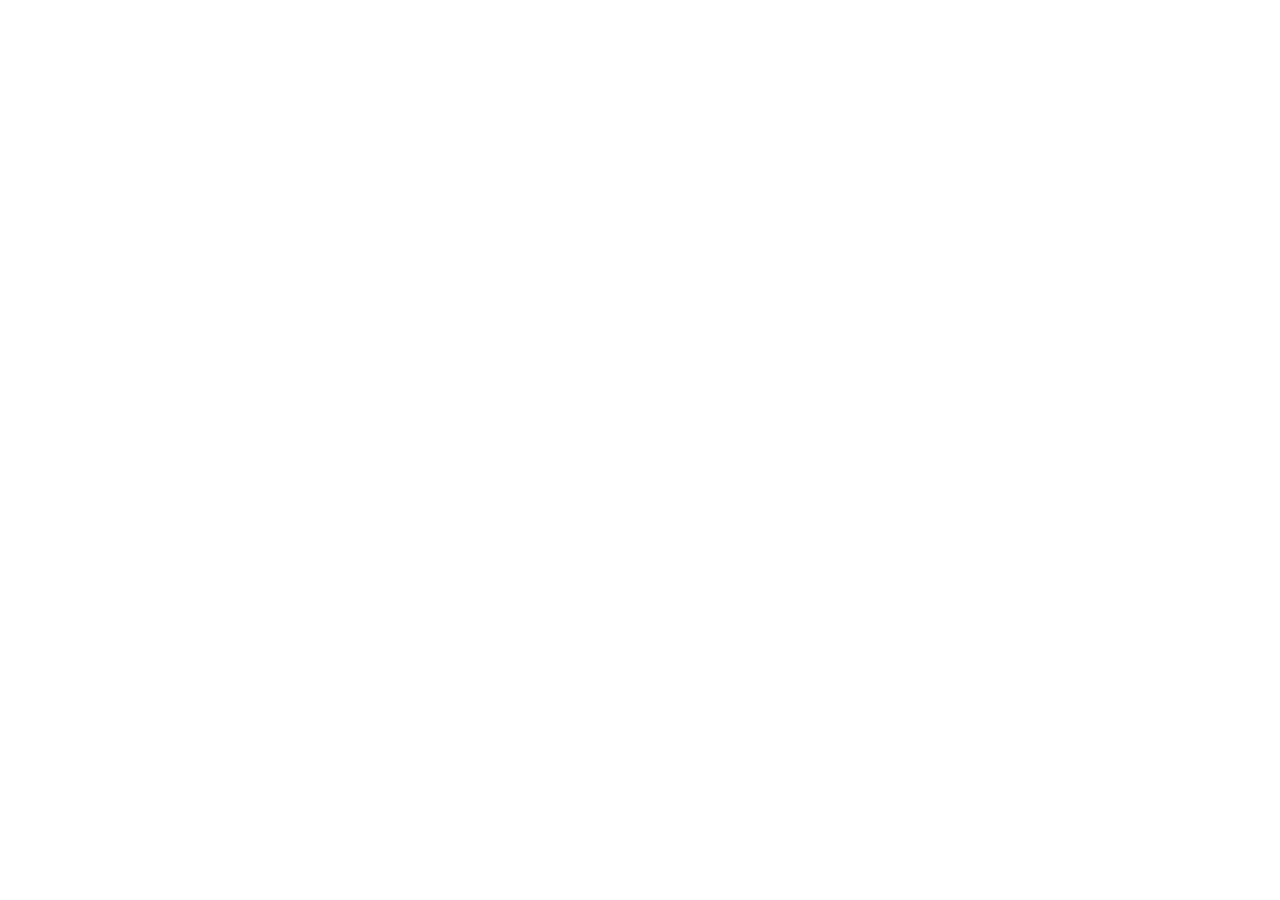
==== redirect.html @ eae2e016 "Add files via upload" ====
<!DOCTYPE html>
<html lang="en">
<head>
  <meta charset="UTF-8">
  <meta name="viewport" content="width=device-width, initial-scale=1.0">
  <title>Get Directions</title>
  <script>
    window.onload = function() {
      var userAgent = navigator.userAgent || navigator.vendor || window.opera;

      // Detect iOS
      if (/iPad|iPhone|iPod/.test(userAgent) && !window.MSStream) {
        window.location.href = "https://maps.apple.com/place?coordinate=33.649797,-117.839417";
      } 
      // Detect Android
      else if (/android/i.test(userAgent)) {
        window.location.href = "https://www.google.com/maps/search/?api=1&query=33.649797%2C-117.839417";
      } 
      // Fallback for desktop or unknown
      else {
        window.location.href = "https://www.google.com/maps/search/?api=1&query=33.649797%2C-117.839417";
      }
    };
  </script>
</head>
<body>
  <p>Redirecting you to directions...</p>
</body>
</html>
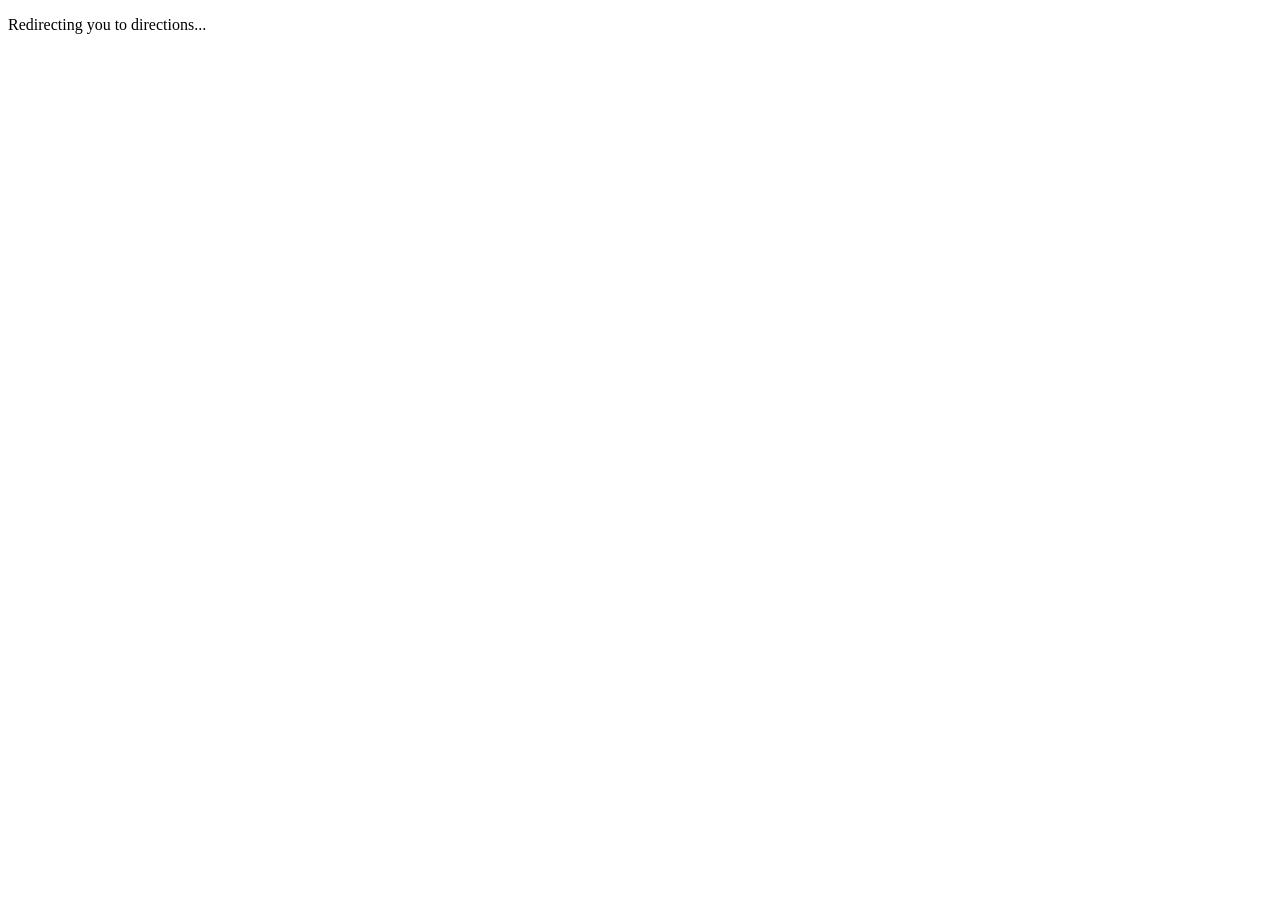
==== commit 6b86ca3f: "Update redirect.html" ====
--- a/redirect.html
+++ b/redirect.html
@@ -10,15 +10,18 @@
 
       // Detect iOS
       if (/iPad|iPhone|iPod/.test(userAgent) && !window.MSStream) {
-        window.location.href = "https://maps.apple.com/place?coordinate=33.649797,-117.839417";
+        alert("apple");
+        //window.location.href = "https://maps.apple.com/place?coordinate=33.649797,-117.839417";
       } 
       // Detect Android
       else if (/android/i.test(userAgent)) {
-        window.location.href = "https://www.google.com/maps/search/?api=1&query=33.649797%2C-117.839417";
+        alert("google");
+        //window.location.href = "https://www.google.com/maps/search/?api=1&query=33.649797%2C-117.839417";
       } 
       // Fallback for desktop or unknown
       else {
-        window.location.href = "https://www.google.com/maps/search/?api=1&query=33.649797%2C-117.839417";
+        alert("other");
+        //window.location.href = "https://www.google.com/maps/search/?api=1&query=33.649797%2C-117.839417";
       }
     };
   </script>
@@ -27,3 +30,6 @@
   <p>Redirecting you to directions...</p>
 </body>
 </html>
+
+
+
